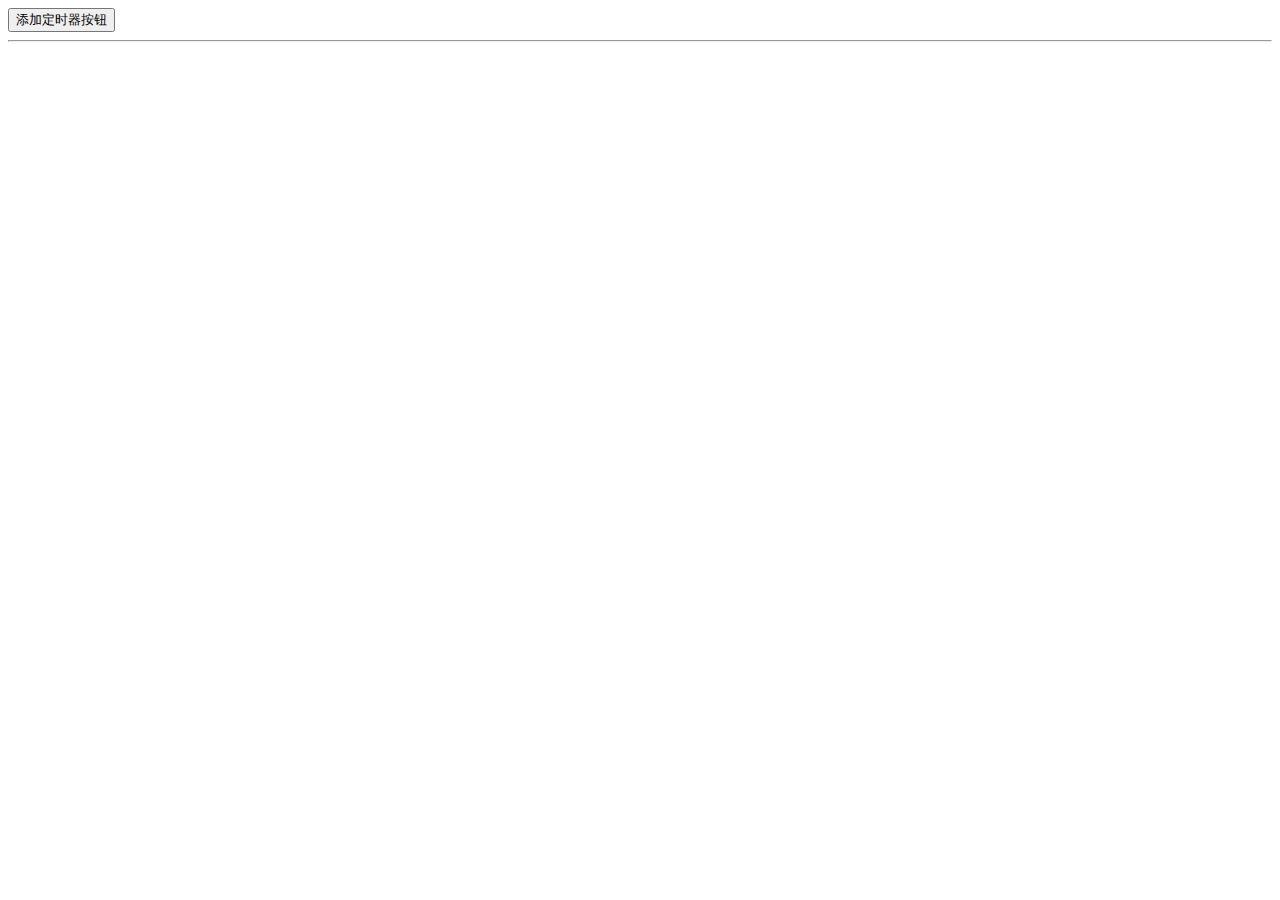
==== 41-timer-button/index.html @ 3a60fae4 "add work" ====
<!DOCTYPE html>
<html lang="en">
<head>
  <meta charset="UTF-8">
  <title>timer-button测试用例</title>
  <link rel="stylesheet"  href="./timer-button.css">
</head>
<body>
<input type="button" id="add" value="添加定时器按钮" >
<hr>
<div id="main">
</div>
<script src="https://code.jquery.com/jquery-3.1.1.min.js"> </script>
<script src="./timer-button.js"></script>
<script>
  $(function(){
    var btnAdd=$("#add");
    btnAdd.click(function(){
      timerButton.show({
        num:60,
        title:"获取验证码"
      });
    });
  });
</script>
</body>
</html>
---- 41-timer-button/timer-button.css ----
.timer-button{
  width:100px;
  height:50px;
}
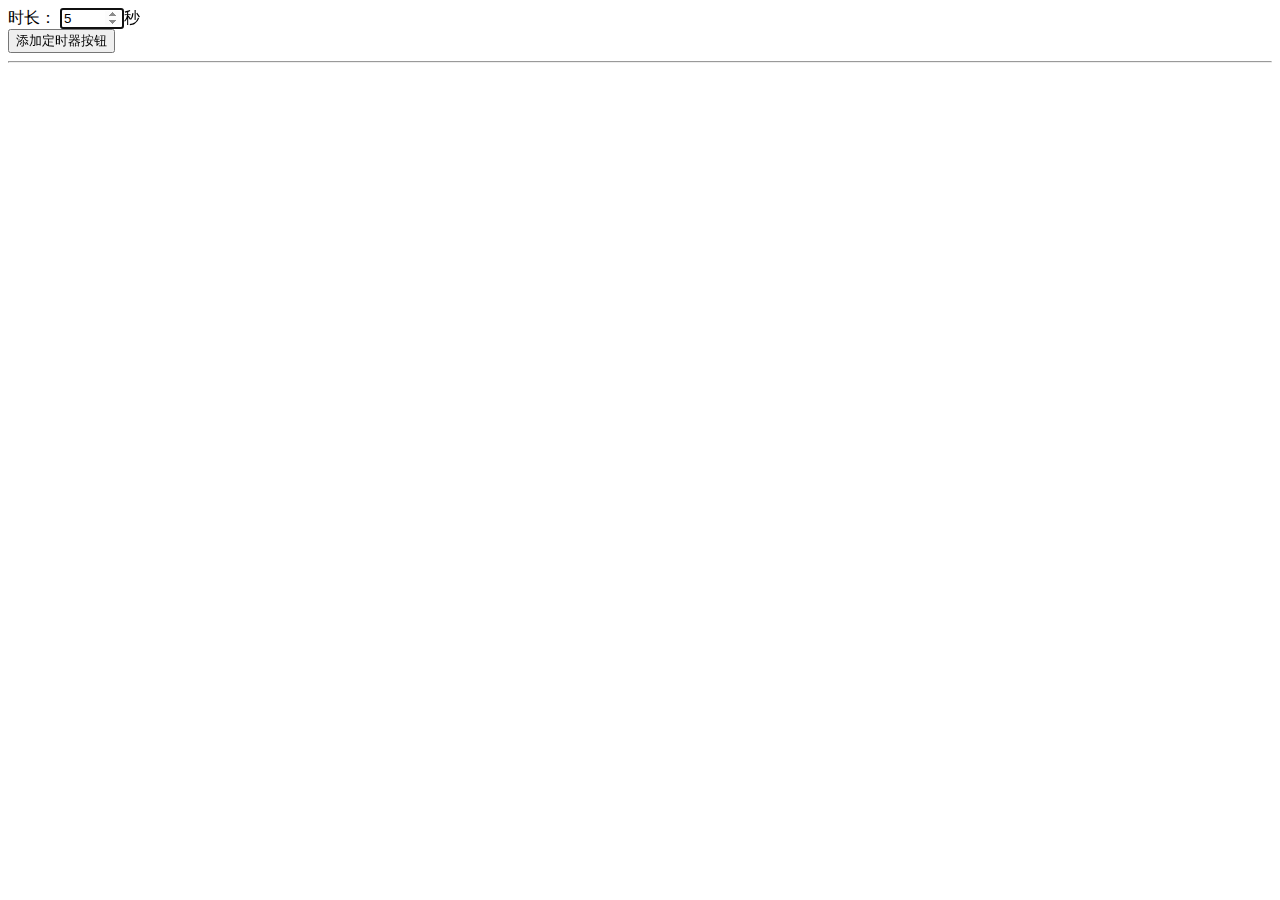
==== commit b33055ab: "add work" ====
--- a/41-timer-button/index.html
+++ b/41-timer-button/index.html
@@ -6,22 +6,26 @@
   <link rel="stylesheet"  href="./timer-button.css">
 </head>
 <body>
-<input type="button" id="add" value="添加定时器按钮" >
-<hr>
-<div id="main">
-</div>
-<script src="https://code.jquery.com/jquery-3.1.1.min.js"> </script>
-<script src="./timer-button.js"></script>
-<script>
-  $(function(){
-    var btnAdd=$("#add");
-    btnAdd.click(function(){
-      timerButton.show({
-        num:60,
-        title:"获取验证码"
+  <label>时长：</label>
+  <input id="number" type="number" min="0" max="100" value="5" autofocus>秒
+  <br>
+  <input type="button" id="add" value="添加定时器按钮" >
+  <hr>
+  <div id="main">
+  </div>
+  <script src="https://code.jquery.com/jquery-3.1.1.min.js"> </script>
+  <script src="./timer-button.js"></script>
+  <script>
+    $(function(){
+      var btnAdd=$("#add");
+      btnAdd.click(function(){
+        timerButton.show({
+          num:Number($('#number').val()),
+          title:"获取验证码"
+         
+        });
       });
     });
-  });
-</script>
+  </script>
 </body>
 </html>
